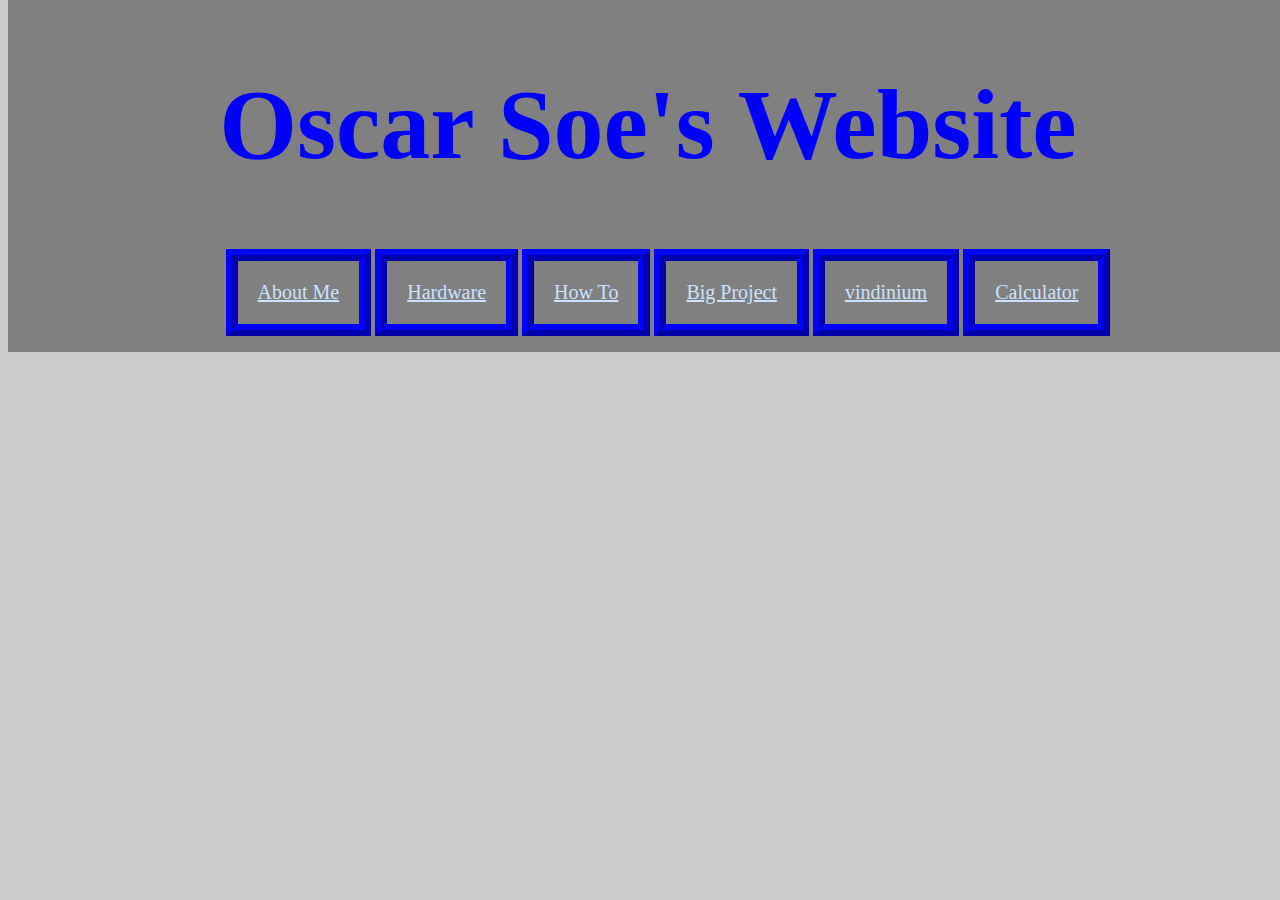
==== index.html @ e76f3e2d "update" ====
<!doctype html>
<html lang="en">
<head>
    <meta charset="UTF-8">
    <title></title>
     <link rel="stylesheet" href="mainstyle.css" type="text/css" />
     <style>
    #h01{
        font-size: 100px;
        color:blue;
        /*display: inline;*/
        background-color: gray;
        text-align:center;
        /*line-height: 50px;*/
    }
         
     </style>
     
</head>
<body>
    <div id = "topOfPage">
        <h1 id="h01"> Oscar Soe's Website</h1>
        <!-- Navbar Starts here-->

        <ul id="navbar">
            <li> <a href="aboutme.html"> About Me</a></li>
            <li> <a href="hardware.html"> Hardware</a></li>
            <li> <a href="#"> How To</a></li>
            <li> <a href="#">Big Project </a></li>
            <li> <a href="#">vindinium </a></li>
            <li> <a href="#"> Calculator</a></li>
        </ul>
        <!-- Navbar Ends Here-->
    </div>
    
    
    
</body>
</html>
---- mainstyle.css ----
#navbar {
    background-color: gray;
    text-align: center;
}
#navbar a{
    color: #cae1ff; 
}

#navbar li {
    display: inline-block;
    padding: 20px; 
    font-size: 20px;
    border: 12px ridge blue;
}


#topOfPage{
    background-color:grey;
    position:absolute;
    top:0%;
    width:100%;
}
body {
    background-image: url("http://www.dropinbrewing.com/wp-content/uploads/2013/08/Supermassive_black_hole.jpeg");
    background-color: #cccccc;
}
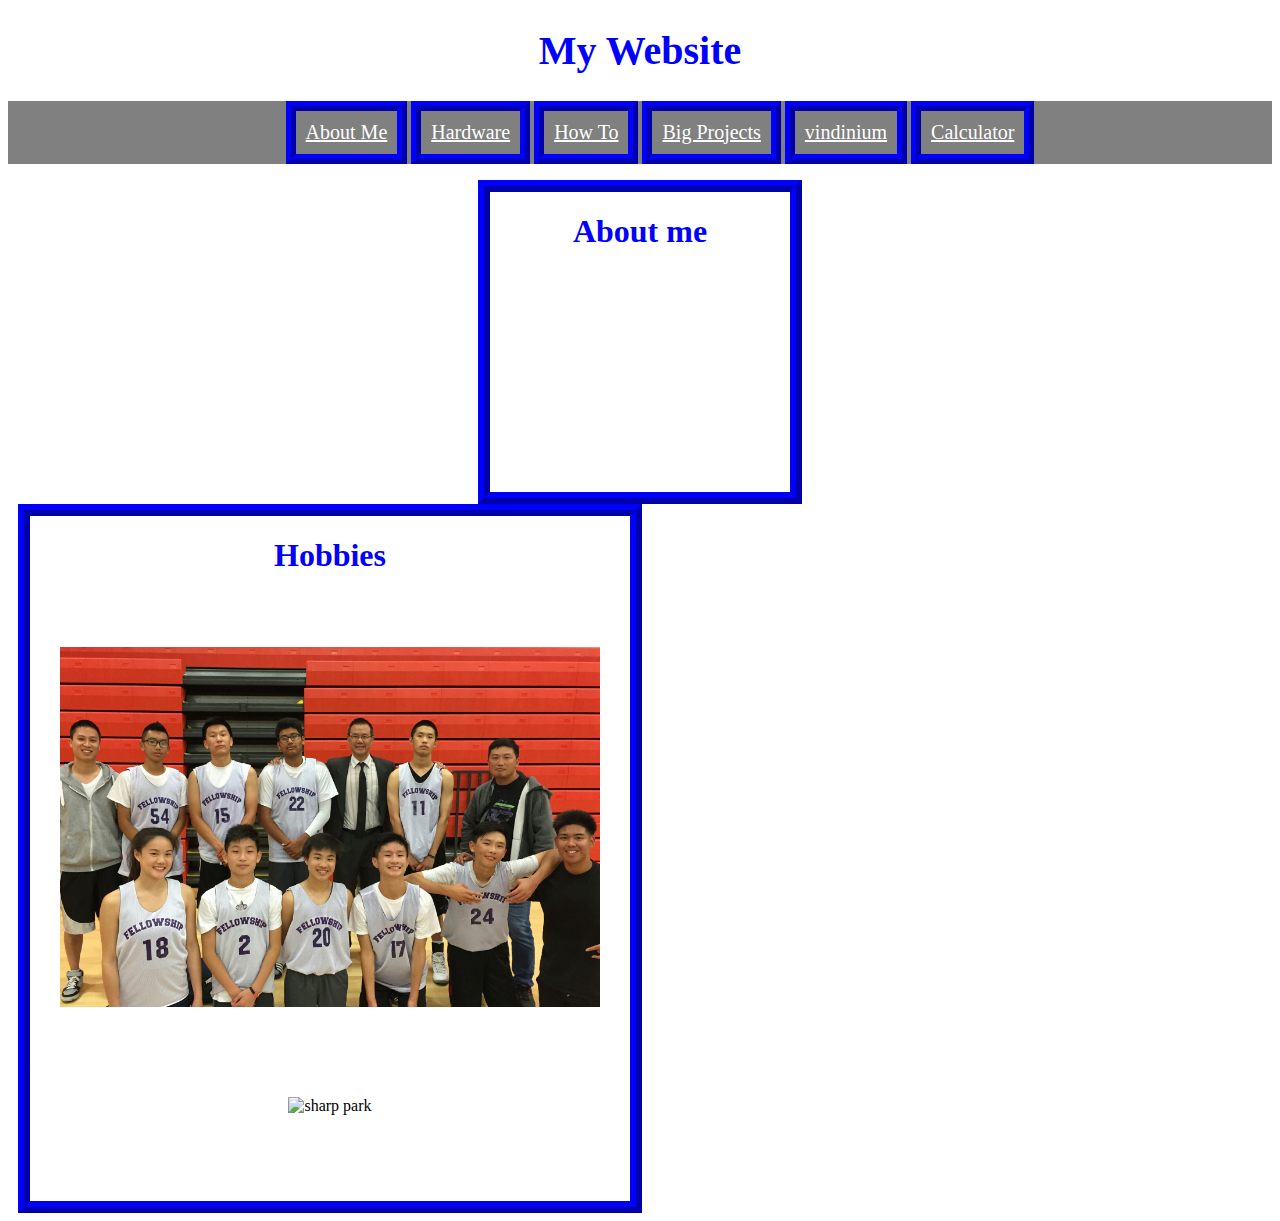
==== commit 5c270a2f: "finished hardware page" ====
--- a/index.html
+++ b/index.html
@@ -6,34 +6,70 @@
      <link rel="stylesheet" href="mainstyle.css" type="text/css" />
      <style>
     #h01{
-        font-size: 100px;
+        font-size: 40px;
         color:blue;
         /*display: inline;*/
-        background-color: gray;
+        /*background-color: gray; */
         text-align:center;
         /*line-height: 50px;*/
     }
-         
+    #h2{
+        color: white;
+    }
+    
+    #h3{
+        color:blue;
+    }
+    
+    #bob{
+        color:blue;
+        text-align:center;
+        
+    }
+    
+    #sob{
+        color:white;
+    }
      </style>
      
 </head>
 <body>
     <div id = "topOfPage">
-        <h1 id="h01"> Oscar Soe's Website</h1>
+        <h1 id="h01"> My Website</h1>
         <!-- Navbar Starts here-->
 
         <ul id="navbar">
-            <li> <a href="aboutme.html"> About Me</a></li>
+            <li> <a href="index.html"> About Me</a></li>
             <li> <a href="hardware.html"> Hardware</a></li>
             <li> <a href="#"> How To</a></li>
-            <li> <a href="#">Big Project </a></li>
+            <li> <a href="#">Big Projects </a></li>
             <li> <a href="#">vindinium </a></li>
             <li> <a href="#"> Calculator</a></li>
         </ul>
         <!-- Navbar Ends Here-->
     </div>
     
-    
-    
+    <div id = "test"> 
+        <h1 id= "h3">About me</h1>
+        <p id= "h2"> My name is Oscar Soe and I am the youngest in my family. I have an older sister named Stephanie. I was born in a country called Myanmar (Burma).
+I moved to the US when I was 7 or 8 and I have been living in south city ever since. I went to Monte Verde Elementary School and wemt to Westborough Middle School
+where I met most of my friends but we went to different highschools so we got separated.</p>
+    </div>
+    <div id= "hob">
+        <h1 id= "bob"> Hobbies</h1>
+        <p id= "sob"> I like to play basketball and golf. I play golf with my dad and I play basketball with my friends and CCU league</p>
+        <center><img src="pictures/bballteam.jpg" width="90%" alt="ccu team" title="My CCU Team"></center>
+        <p id= "sob">I started playing in the ccu league at the end of my 8th grade year and I played at the end of my sophomore and this year I will play 
+        again. I met a lot of friends playing ccu and I stay keep in contact with some of them.</p>
+        <center><img src="http://www.pcgc.net/blog/pcgc/uploads/sharp-park.jpg" widht:"90%" alt="sharp park" title:"Sharp Park"></img></center>
+        <p id= "sob"> My dad first taught me how to play golf when I was really young and when I lived in Myanmar. And I started playing again with my dad when I was 12 or 13
+        and my first gold course was Sharp Park.</p>
+    </div>
+
 </body>
 </html>
+
+
+    
+
+
--- a/mainstyle.css
+++ b/mainstyle.css
@@ -3,24 +3,57 @@
     text-align: center;
 }
 #navbar a{
-    color: #cae1ff; 
+    color: white; 
 }
 
 #navbar li {
     display: inline-block;
-    padding: 20px; 
+    padding: 10px; 
     font-size: 20px;
-    border: 12px ridge blue;
+    border: 10px ridge blue;
 }
 
 
-#topOfPage{
+/*#topOfPage{
     background-color:grey;
     position:absolute;
     top:0%;
-    width:100%;
+    width:100%;*/
+    
+body {
+    background: url("https://static.pexels.com/photos/1380/black-and-white-city-skyline-buildings.jpg") no-repeat center center fixed  ; 
+    background-size: cover;
 }
-body {
-    background-image: url("http://www.dropinbrewing.com/wp-content/uploads/2013/08/Supermassive_black_hole.jpeg");
-    background-color: #cccccc;
+
+#test{
+    /*margin-left:auto;*/
+    /*margin-right: auto;*/
+    height:300px;
+    width:300px;
+    text-align: center;
+    border:12px ridge blue;
+/*  padding: 20px;*/
+/*  display: inline-block;*/
+    margin:auto;
+    
+}
+#hob{
+    width: 600px;
+    text-align: left;
+    border:12px ridge blue;
+    margin-left: 10px;
+}
+
+#hard{
+    width: 400px;
+    text-align: center;
+    border:12px ridge blue;
+    margin: auto;
+}
+
+#stuff{
+    width: 500px;
+    text-align: center;
+    border:12px ridge blue;
+    margin: 50px;
 }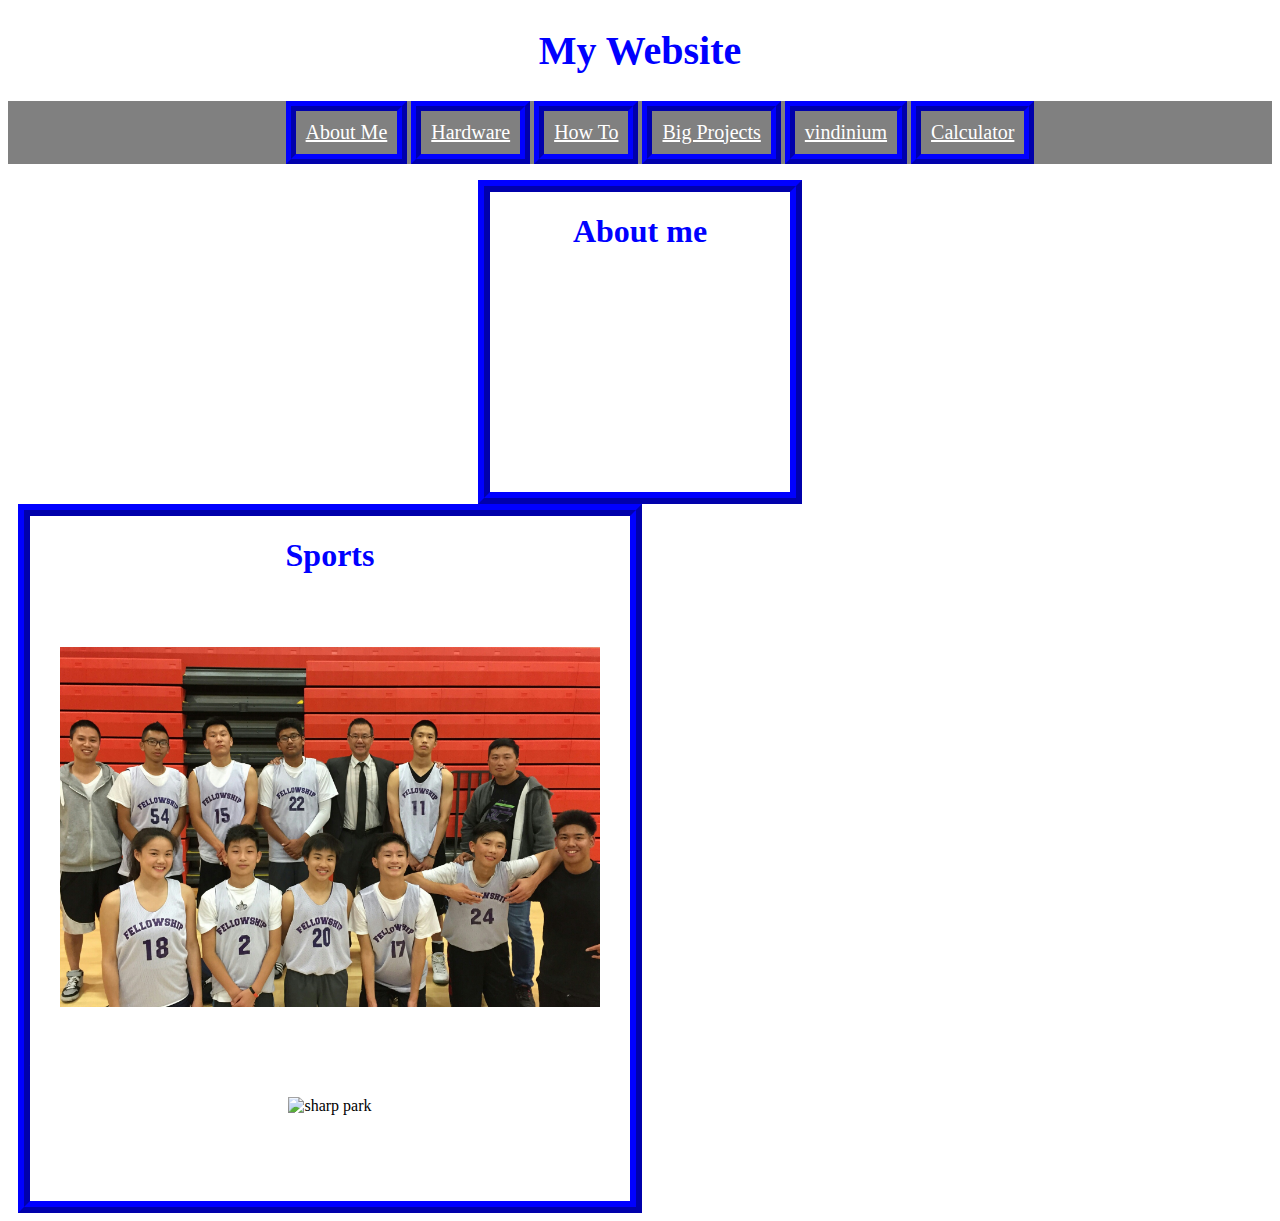
==== commit e1cdf203: "added How to page" ====
--- a/index.html
+++ b/index.html
@@ -41,7 +41,7 @@
         <ul id="navbar">
             <li> <a href="index.html"> About Me</a></li>
             <li> <a href="hardware.html"> Hardware</a></li>
-            <li> <a href="#"> How To</a></li>
+            <li> <a href="howto.html"> How To</a></li>
             <li> <a href="#">Big Projects </a></li>
             <li> <a href="#">vindinium </a></li>
             <li> <a href="#"> Calculator</a></li>
@@ -56,7 +56,7 @@
 where I met most of my friends but we went to different highschools so we got separated.</p>
     </div>
     <div id= "hob">
-        <h1 id= "bob"> Hobbies</h1>
+        <h1 id= "bob"> Sports</h1>
         <p id= "sob"> I like to play basketball and golf. I play golf with my dad and I play basketball with my friends and CCU league</p>
         <center><img src="pictures/bballteam.jpg" width="90%" alt="ccu team" title="My CCU Team"></center>
         <p id= "sob">I started playing in the ccu league at the end of my 8th grade year and I played at the end of my sophomore and this year I will play 
@@ -65,6 +65,18 @@
         <p id= "sob"> My dad first taught me how to play golf when I was really young and when I lived in Myanmar. And I started playing again with my dad when I was 12 or 13
         and my first gold course was Sharp Park.</p>
     </div>
+    
+    <div id= >
+        
+        
+        
+        
+        
+        
+    </div>
+
+
+
 
 </body>
 </html>
--- a/mainstyle.css
+++ b/mainstyle.css
@@ -56,4 +56,18 @@
     text-align: center;
     border:12px ridge blue;
     margin: 50px;
+}
+
+#hey{
+    width: 400px;
+    text-align: center;
+    border:12px ridge blue;
+    margin: auto;
+}
+
+#underwatersquad{
+    width:800px;
+    text-align: center;
+    border:12px ridge blue;
+    margin:auto;
 }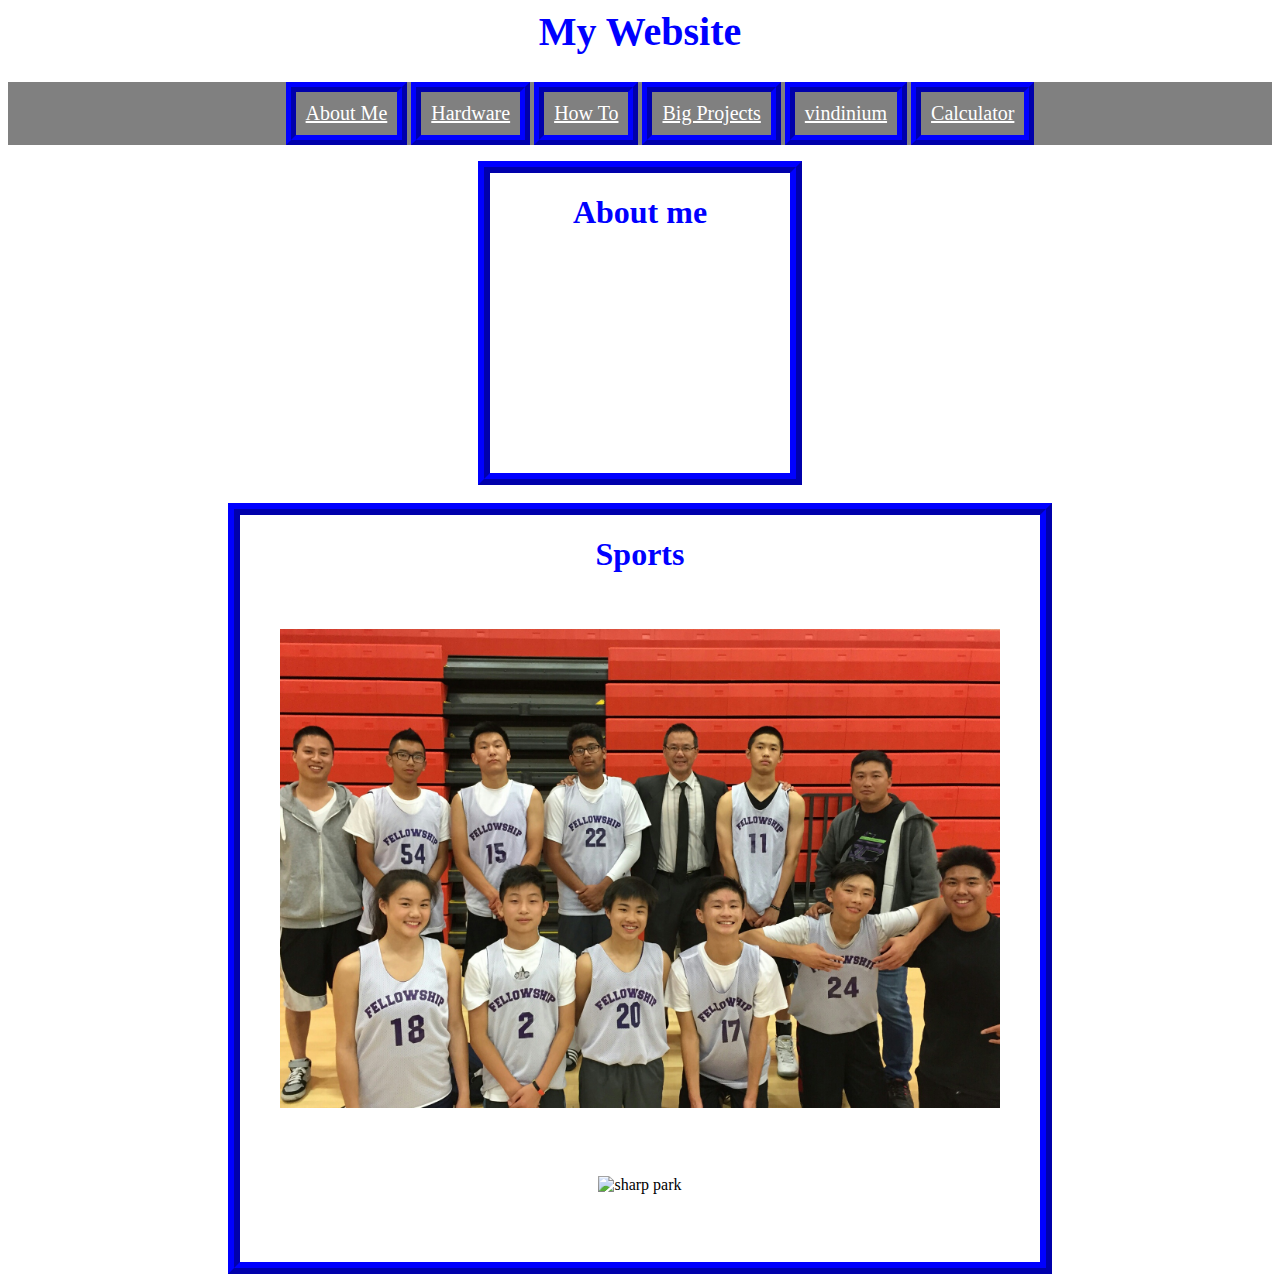
==== commit 77c8d8ba: "howtopage" ====
--- a/index.html
+++ b/index.html
@@ -1,4 +1,4 @@
-<!doctype html>
+<!doctypetml>
 <html lang="en">
 <head>
     <meta charset="UTF-8">
@@ -55,6 +55,7 @@
 I moved to the US when I was 7 or 8 and I have been living in south city ever since. I went to Monte Verde Elementary School and wemt to Westborough Middle School
 where I met most of my friends but we went to different highschools so we got separated.</p>
     </div>
+    <br>
     <div id= "hob">
         <h1 id= "bob"> Sports</h1>
         <p id= "sob"> I like to play basketball and golf. I play golf with my dad and I play basketball with my friends and CCU league</p>
--- a/mainstyle.css
+++ b/mainstyle.css
@@ -38,10 +38,12 @@
     
 }
 #hob{
-    width: 600px;
-    text-align: left;
+    width: 800px;
+    text-align: center;
     border:12px ridge blue;
-    margin-left: 10px;
+    margin: auto;
+    
+    
 }
 
 #hard{
@@ -52,22 +54,36 @@
 }
 
 #stuff{
-    width: 500px;
+    width: 430px;
     text-align: center;
     border:12px ridge blue;
-    margin: 50px;
+    float: left;
 }
 
 #hey{
     width: 400px;
     text-align: center;
     border:12px ridge blue;
-    margin: auto;
+    float:left ;
 }
 
 #underwatersquad{
-    width:800px;
+    width:550px;
     text-align: center;
     border:12px ridge blue;
-    margin:auto;
+    float:left;
+}
+
+#screenshots{
+    width: 700px;
+    text-align: left;
+    border: 12px ridge blue;
+    float:right;
+}
+
+#chance{
+    width:400px;
+    text-align:center;
+    border:12px ridge blue;
+    margin: auto;
 }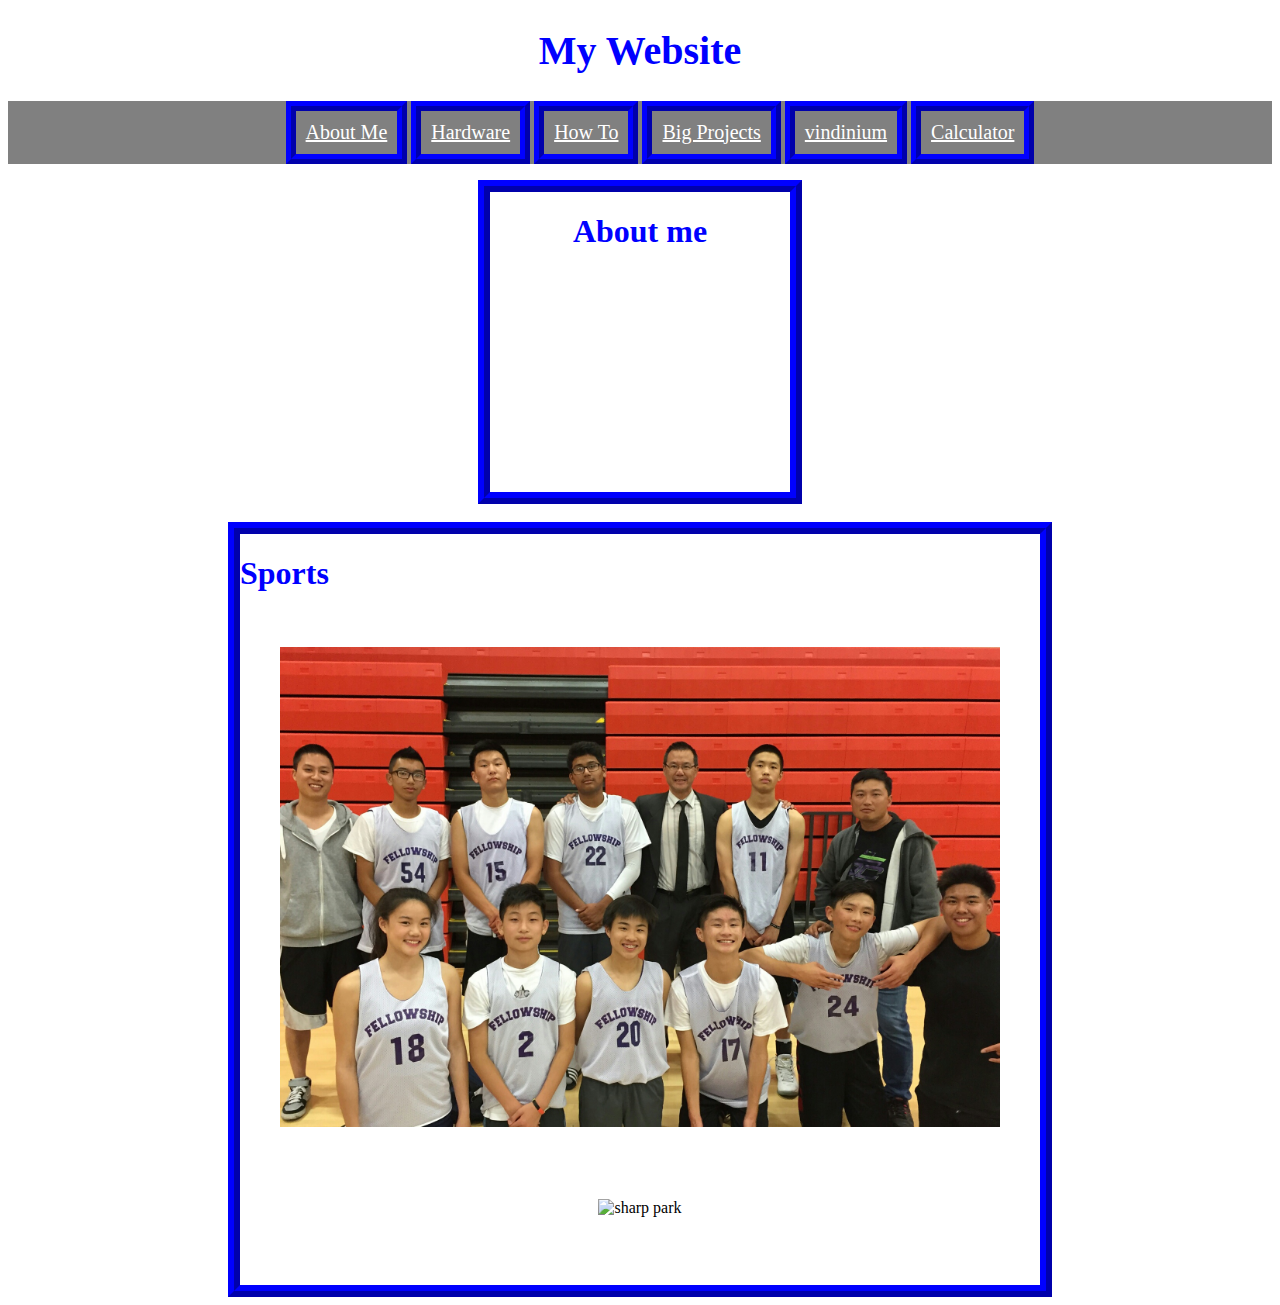
==== commit 212a4ce6: "made calculator" ====
--- a/index.html
+++ b/index.html
@@ -1,4 +1,4 @@
-<!doctypetml>
+<!doctypehtml>
 <html lang="en">
 <head>
     <meta charset="UTF-8">
@@ -23,7 +23,8 @@
     
     #bob{
         color:blue;
-        text-align:center;
+        text-align:left;
+     /*  margin:; */
         
     }
     
@@ -44,7 +45,7 @@
             <li> <a href="howto.html"> How To</a></li>
             <li> <a href="#">Big Projects </a></li>
             <li> <a href="#">vindinium </a></li>
-            <li> <a href="#"> Calculator</a></li>
+            <li> <a href="calc.html"> Calculator</a></li>
         </ul>
         <!-- Navbar Ends Here-->
     </div>
--- a/mainstyle.css
+++ b/mainstyle.css
@@ -64,7 +64,7 @@
     width: 400px;
     text-align: center;
     border:12px ridge blue;
-    float:left ;
+    margin:auto ;
 }
 
 #underwatersquad{
@@ -86,4 +86,17 @@
     text-align:center;
     border:12px ridge blue;
     margin: auto;
+}
+
+
+#math{
+    width:600px;
+    height:150px;
+    text-align:center;
+    border:12px ridge blue;
+    margin: auto;
+    background-color: gray;
+    
+    
+    
 }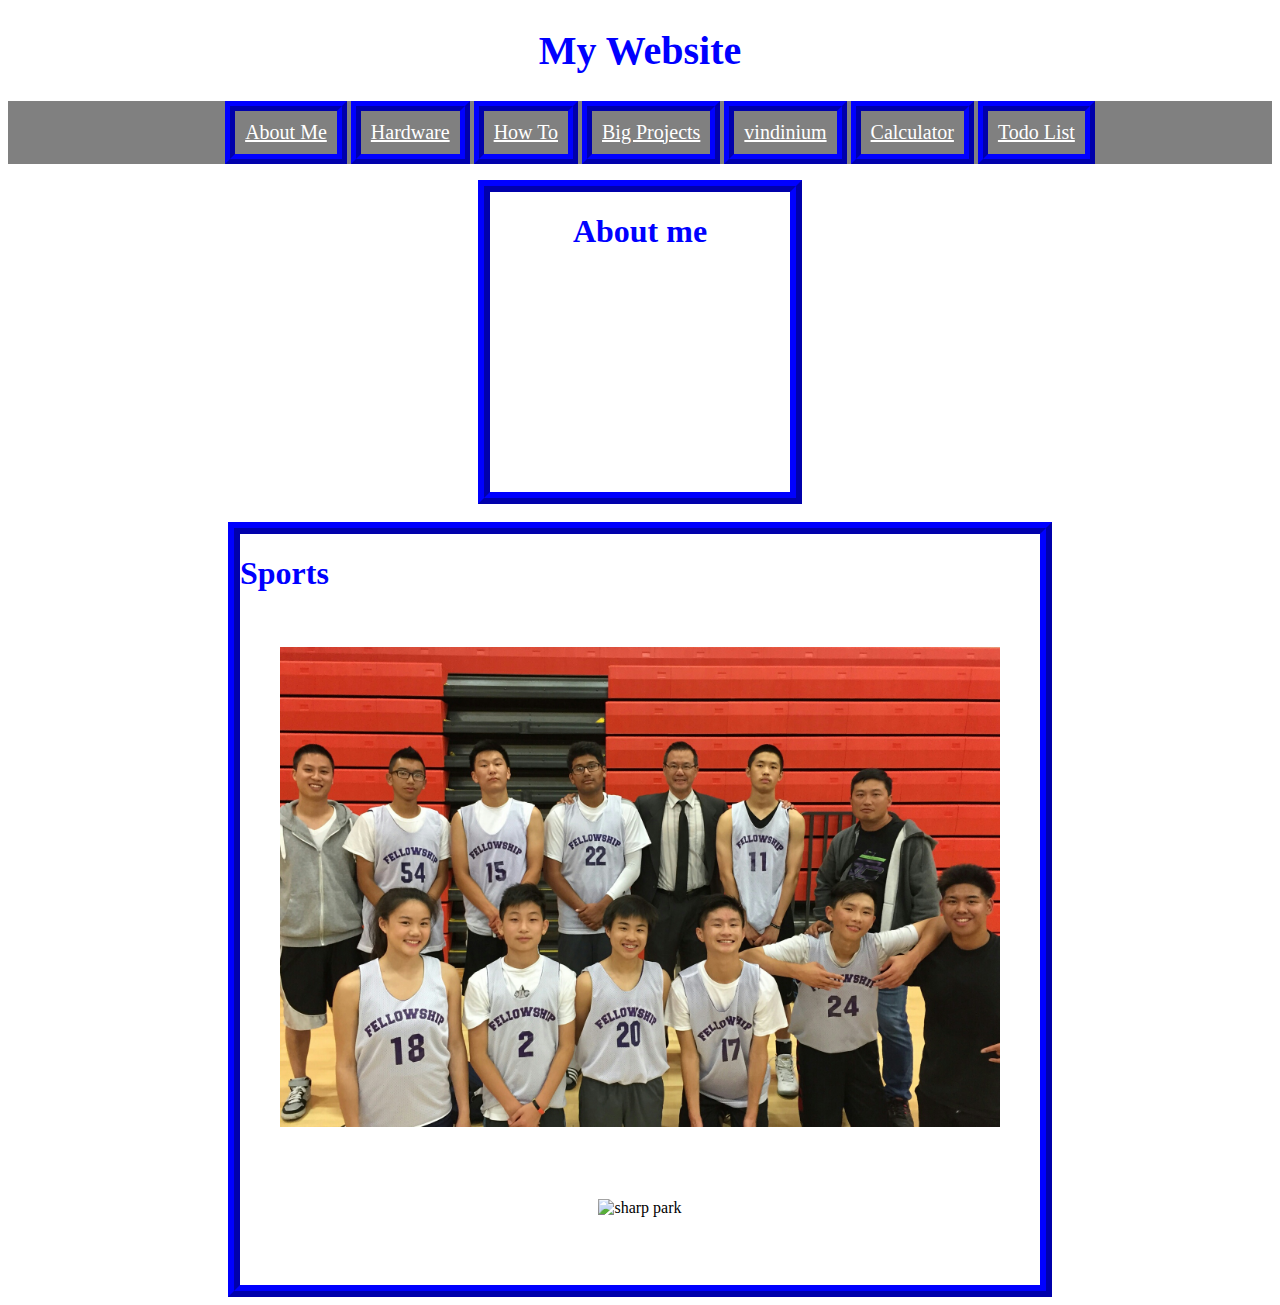
==== commit 50bce877: "final verison" ====
--- a/index.html
+++ b/index.html
@@ -46,6 +46,7 @@
             <li> <a href="#">Big Projects </a></li>
             <li> <a href="#">vindinium </a></li>
             <li> <a href="calc.html"> Calculator</a></li>
+            <li> <a href="todo.html"> Todo List</a></li>
         </ul>
         <!-- Navbar Ends Here-->
     </div>
--- a/mainstyle.css
+++ b/mainstyle.css
@@ -96,7 +96,37 @@
     border:12px ridge blue;
     margin: auto;
     background-color: gray;
+}
+
+#screenshots2{
+    text-align:left;
+    border:12px ridge blue;
+    float:right;
+    width:700px;
+}
+
+/*#list{
+    height: 250px;
+    width: 250px;
+    background-color: gray;
+    margin:auto;
+    text-align: center;
+    border:12px ridge blue;
     
-    
+}*/
+
+#overview{
+    border:12px ridge blue;
+    width: 500px;
+    margin: auto;
+    background-color: gray;
+    font-size: 20px;
+}
+
+#code{
+    border:12px ridge blue;
+    width: 1000px;
+    margin: auto;
+    background-color:gray;
     
 }